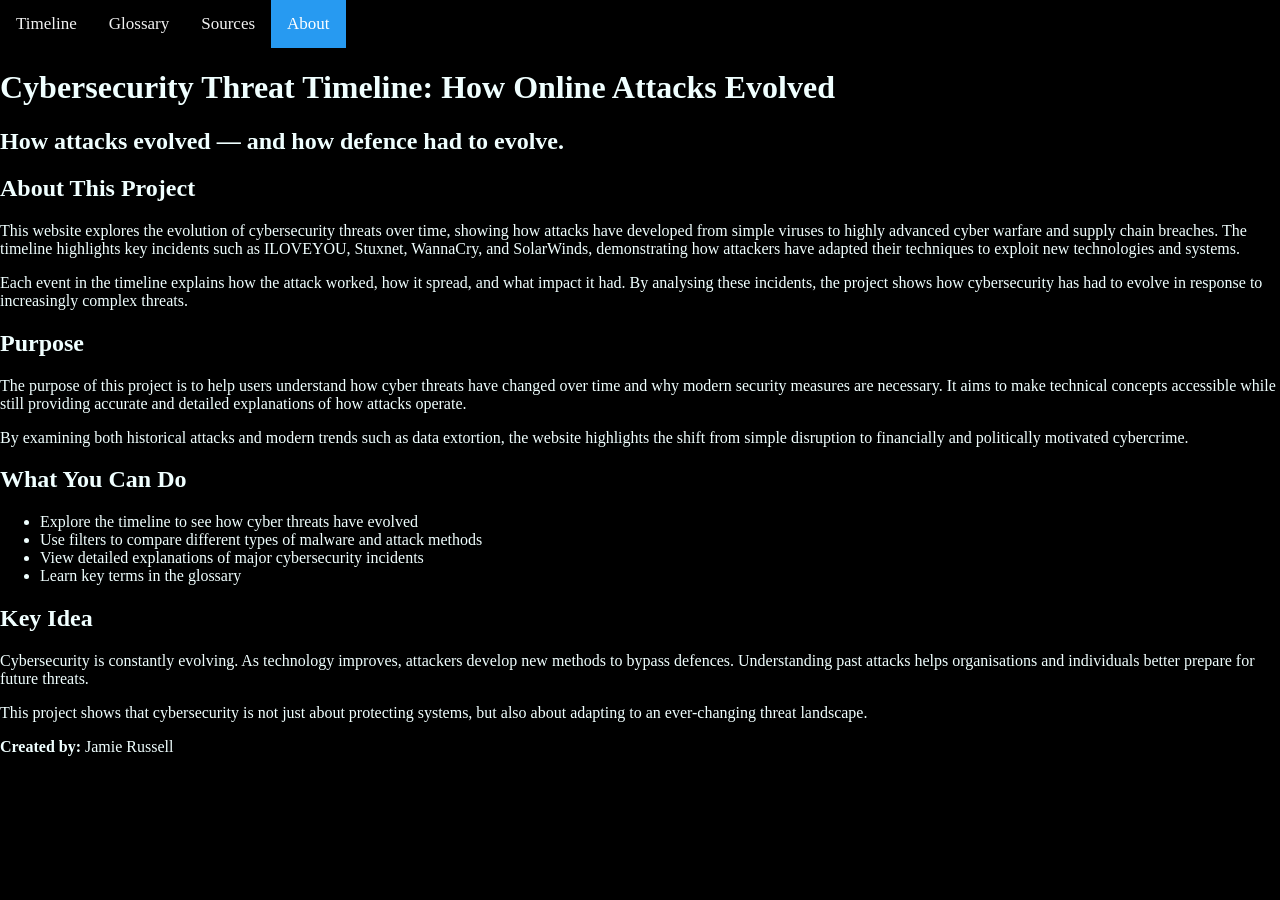
==== index.html @ bef0b319 "Add files via upload" ====
<!DOCTYPE html>
<html>
<link rel="stylesheet" href="/css/style.css">

<div class="topnav">
  <a href="/html/cybertimeline.html">Timeline</a>
  <a href="/html/glossary.html">Glossary</a>
  <a href="/html/sources.html">Sources</a>
  <a class="active" href="/index.html">About</a>
</div>
    <head>
    <title>Cybersecurity Timeline by Jamie Russell</title>
    <h1>Cybersecurity Threat Timeline: How Online Attacks Evolved</h1>
    <h2>How attacks evolved — and how defence had to evolve.</h2>
    </head>
    
    <body>

<h2>About This Project</h2>

<p>
This website explores the evolution of cybersecurity threats over time, showing how attacks have developed from simple viruses to highly advanced cyber warfare and supply chain breaches.
The timeline highlights key incidents such as ILOVEYOU, Stuxnet, WannaCry, and SolarWinds, demonstrating how attackers have adapted their techniques to exploit new technologies and systems.
</p>

<p>
Each event in the timeline explains how the attack worked, how it spread, and what impact it had. By analysing these incidents, the project shows how cybersecurity has had to evolve in response to increasingly complex threats.
</p>

<h2>Purpose</h2>

<p>
The purpose of this project is to help users understand how cyber threats have changed over time and why modern security measures are necessary. 
It aims to make technical concepts accessible while still providing accurate and detailed explanations of how attacks operate.
</p>

<p>
By examining both historical attacks and modern trends such as data extortion, the website highlights the shift from simple disruption to financially and politically motivated cybercrime.
</p>

<h2>What You Can Do</h2>

<ul>
  <li>Explore the timeline to see how cyber threats have evolved</li>
  <li>Use filters to compare different types of malware and attack methods</li>
  <li>View detailed explanations of major cybersecurity incidents</li>
  <li>Learn key terms in the glossary</li>
</ul>

<h2>Key Idea</h2>

<p>
Cybersecurity is constantly evolving. As technology improves, attackers develop new methods to bypass defences. 
Understanding past attacks helps organisations and individuals better prepare for future threats.
</p>

<p>
This project shows that cybersecurity is not just about protecting systems, but also about adapting to an ever-changing threat landscape.
</p>

</body>

<p><strong>Created by:</strong> Jamie Russell</p>

</html>
---- css/style.css ----
/* Main styling for all pages (colours, elements etc) */
.topnav {
  background-color: #000000;
  overflow: hidden;
}

.topnav a {
  float: left;
  color: #f2f2f2;
  text-align: center;
  padding: 14px 16px;
  text-decoration: none;
  font-size: 17px;
}

.topnav a:hover {
  background-color: #ddd;
  color: black;
}

.topnav a.active {
  background-color: #279AF1;
  color: white;
}

/* background + text */
body {
  margin: 0px;
  color: azure;
  background-color: black;
}

/* Styling for timeline cards and page */

/* container for all cards */
#cards {
  max-width: 900px;
  margin: 30px auto;
}

/* each card (main timeline box) */
.card {
  background-color: #111;
  padding: 15px; /* adds space inside */
  margin-bottom: 20px; /* space between cards */
  border-left: 4px solid #279AF1; /* blue line */
  border-radius: 4px;
  transition: 0.2s; /* makes hover smooth */
}

/* slight zoom + colour change on hover */
.card:hover {
  background-color: #1a1a1a;
  transform: scale(1.02);
}

/* title inside card */
.card h3 {
  margin: 0 0 8px 0;
  color: #279AF1;
}

/* text inside card */
.card p {
  margin: 4px 0;
  line-height: 1.4;
}

/* learn more button */
.learn-btn {
  display: inline-block;
  margin-top: 10px;
  padding: 6px 12px;
  background-color: #279AF1;
  color: white;
  text-decoration: none;
  border-radius: 4px;
}

/* button hover */
.learn-btn:hover {
  background-color: #1f7ed6;
}


/* search + dropdown filters */
#searchBox, select {
  margin: 10px 5px;
  padding: 6px;
  border-radius: 4px;
  border: none;
}

/* Styling for Sources page */

.source {
  margin-bottom: 20px;
  padding: 10px;
  border-bottom: 1px solid white;
}

.source h3 {
  color: #279AF1;
}

/* improve readability of source text */
.source p {
  margin: 0;
  line-height: 1.6;
}

/* source links */
.source a {
  color: #279AF1;
  text-decoration: none;
}

.source a:hover {
  text-decoration: underline;
}

/* Styling for Glossary page */

/* glossary container (keeps it centred) */
#glossary {
  max-width: 800px;
  margin: 30px auto;
}

/* each glossary term box */
.term {
  background-color: #111;
  padding: 15px;
  margin-bottom: 15px;
  border-left: 4px solid #279AF1;
  border-radius: 4px;
  transition: 0.2s;
}

/* hover effect like timeline cards */
.term:hover {
  background-color: #1a1a1a;
  transform: scale(1.02);
}

/* term title */
.term h3 {
  margin: 0 0 5px 0;
  color: #279AF1;
}

/* term text */
.term p {
  margin: 0;
  line-height: 1.4;
}

/* glossary search box */
#searchGlossary {
  display: block;
  margin: 20px auto;
  padding: 8px;
  width: 250px;
  border: none;
  border-radius: 4px;
} 
/* Container for all source cards */
.sources-container {
  display: flex;
  flex-wrap: wrap;
  justify-content: center;
  gap: 20px;
  padding: 2px;
}

/* Individual source card */
.source-card {
  background-color: #1e1e1e;
  color: white;
  border-radius: 12px;
  padding: 20px;
  width: 320px;
  box-shadow: 0 4px 10px rgba(0, 0, 0, 0.5);
  transition: transform 0.2s ease, box-shadow 0.2s ease;
}

/* Hover effect (matches timeline feel) */
.source-card:hover {
  transform: translateY(-5px) scale(1.02);
  box-shadow: 0 8px 20px rgba(0, 0, 0, 0.7);
}

/* Card headings */
.source-card h2 {
  margin-bottom: 12px;
  font-size: 20px;
  border-bottom: 2px solid #4da6ff;
  padding-bottom: 5px;
}

/* List style */
.source-card ul {
  list-style-type: none;
  padding: 0;
  margin: 0;
}

/* Individual source items */
.source-card li {
  margin-bottom: 14px;
  font-size: 14px;
  line-height: 1.4;
}

/* Links */
.source-card a {
  color: #4da6ff;
  font-size: 13px;
  text-decoration: none;
  display: inline-block;
  margin-top: 3px;
}

/* Link hover */
.source-card a:hover {
  text-decoration: underline;
  color: #80c1ff;
}

/* Optional: make titles slightly glow on hover */
.source-card:hover h2 {
  color: #80c1ff;
}
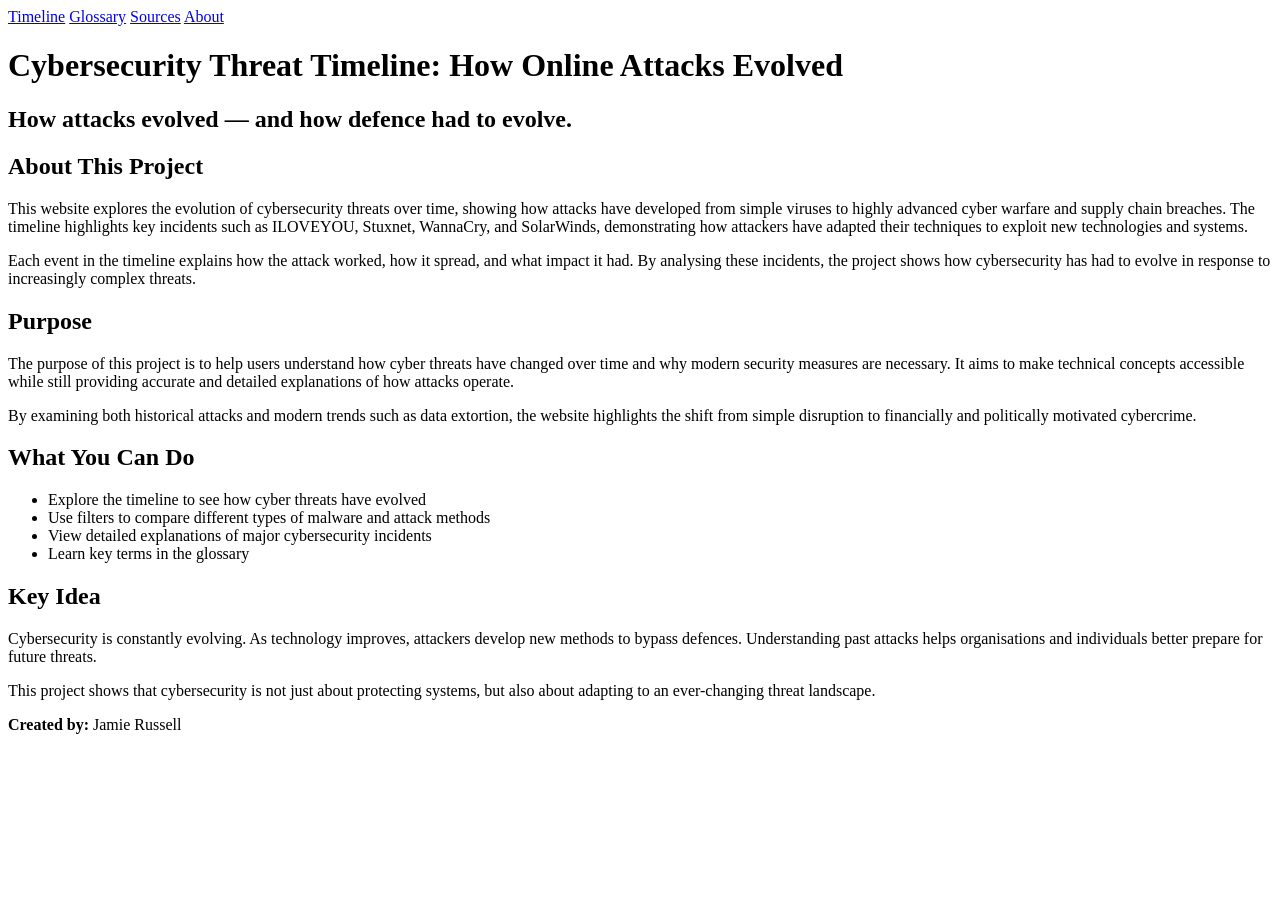
==== commit 5a7a096b: "Update index.html" ====
--- a/index.html
+++ b/index.html
@@ -1,12 +1,12 @@
 <!DOCTYPE html>
 <html>
-<link rel="stylesheet" href="/css/style.css">
+<link rel="stylesheet" href="FMP-College-Website/css/style.css">
 
 <div class="topnav">
-  <a href="/html/cybertimeline.html">Timeline</a>
-  <a href="/html/glossary.html">Glossary</a>
-  <a href="/html/sources.html">Sources</a>
-  <a class="active" href="/index.html">About</a>
+  <a href="FMP-College-Website/html/cybertimeline.html">Timeline</a>
+  <a href="FMP-College-Website/html/glossary.html">Glossary</a>
+  <a href="FMP-College-Website/html/sources.html">Sources</a>
+  <a class="active" href="FMP-College-Website/index.html">About</a>
 </div>
     <head>
     <title>Cybersecurity Timeline by Jamie Russell</title>
@@ -62,4 +62,4 @@
 
 <p><strong>Created by:</strong> Jamie Russell</p>
 
-</html>+</html>
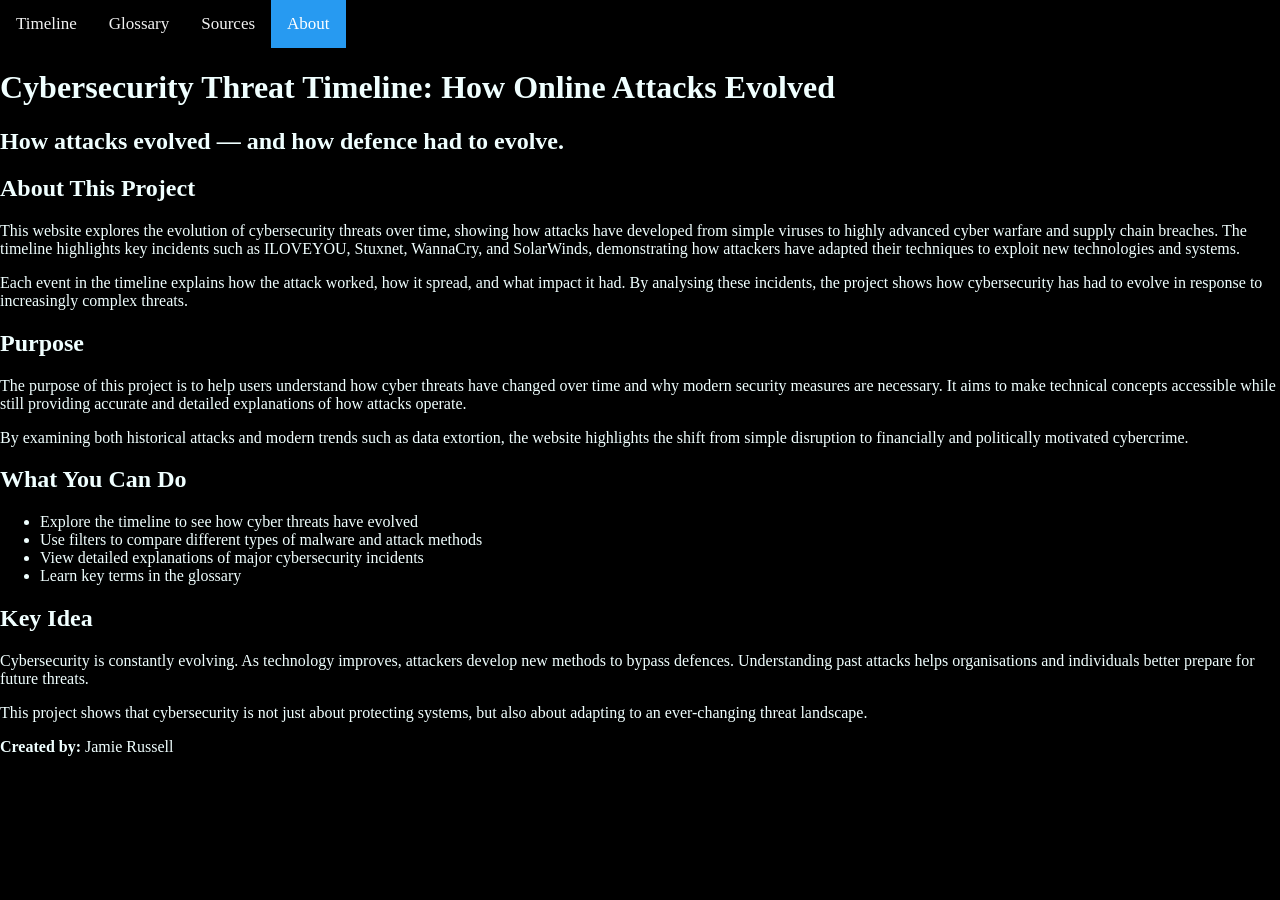
==== commit eddf2ac7: "Update index.html" ====
--- a/index.html
+++ b/index.html
@@ -1,12 +1,12 @@
 <!DOCTYPE html>
 <html>
-<link rel="stylesheet" href="FMP-College-Website/css/style.css">
+<link rel="stylesheet" href="/css/style.css">
 
 <div class="topnav">
-  <a href="FMP-College-Website/html/cybertimeline.html">Timeline</a>
-  <a href="FMP-College-Website/html/glossary.html">Glossary</a>
-  <a href="FMP-College-Website/html/sources.html">Sources</a>
-  <a class="active" href="FMP-College-Website/index.html">About</a>
+  <a href="/html/cybertimeline.html">Timeline</a>
+  <a href="/html/glossary.html">Glossary</a>
+  <a href="/html/sources.html">Sources</a>
+  <a class="active" href="/index.html">About</a>
 </div>
     <head>
     <title>Cybersecurity Timeline by Jamie Russell</title>
--- a/css/style.css
+++ b/css/style.css
@@ -0,0 +1,235 @@
+/* Main styling for all pages (colours, elements etc) */
+.topnav {
+  background-color: #000000;
+  overflow: hidden;
+}
+
+.topnav a {
+  float: left;
+  color: #f2f2f2;
+  text-align: center;
+  padding: 14px 16px;
+  text-decoration: none;
+  font-size: 17px;
+}
+
+.topnav a:hover {
+  background-color: #ddd;
+  color: black;
+}
+
+.topnav a.active {
+  background-color: #279AF1;
+  color: white;
+}
+
+/* background + text */
+body {
+  margin: 0px;
+  color: azure;
+  background-color: black;
+}
+
+/* Styling for timeline cards and page */
+
+/* container for all cards */
+#cards {
+  max-width: 900px;
+  margin: 30px auto;
+}
+
+/* each card (main timeline box) */
+.card {
+  background-color: #111;
+  padding: 15px; /* adds space inside */
+  margin-bottom: 20px; /* space between cards */
+  border-left: 4px solid #279AF1; /* blue line */
+  border-radius: 4px;
+  transition: 0.2s; /* makes hover smooth */
+}
+
+/* slight zoom + colour change on hover */
+.card:hover {
+  background-color: #1a1a1a;
+  transform: scale(1.02);
+}
+
+/* title inside card */
+.card h3 {
+  margin: 0 0 8px 0;
+  color: #279AF1;
+}
+
+/* text inside card */
+.card p {
+  margin: 4px 0;
+  line-height: 1.4;
+}
+
+/* learn more button */
+.learn-btn {
+  display: inline-block;
+  margin-top: 10px;
+  padding: 6px 12px;
+  background-color: #279AF1;
+  color: white;
+  text-decoration: none;
+  border-radius: 4px;
+}
+
+/* button hover */
+.learn-btn:hover {
+  background-color: #1f7ed6;
+}
+
+
+/* search + dropdown filters */
+#searchBox, select {
+  margin: 10px 5px;
+  padding: 6px;
+  border-radius: 4px;
+  border: none;
+}
+
+/* Styling for Sources page */
+
+.source {
+  margin-bottom: 20px;
+  padding: 10px;
+  border-bottom: 1px solid white;
+}
+
+.source h3 {
+  color: #279AF1;
+}
+
+/* improve readability of source text */
+.source p {
+  margin: 0;
+  line-height: 1.6;
+}
+
+/* source links */
+.source a {
+  color: #279AF1;
+  text-decoration: none;
+}
+
+.source a:hover {
+  text-decoration: underline;
+}
+
+/* Styling for Glossary page */
+
+/* glossary container (keeps it centred) */
+#glossary {
+  max-width: 800px;
+  margin: 30px auto;
+}
+
+/* each glossary term box */
+.term {
+  background-color: #111;
+  padding: 15px;
+  margin-bottom: 15px;
+  border-left: 4px solid #279AF1;
+  border-radius: 4px;
+  transition: 0.2s;
+}
+
+/* hover effect like timeline cards */
+.term:hover {
+  background-color: #1a1a1a;
+  transform: scale(1.02);
+}
+
+/* term title */
+.term h3 {
+  margin: 0 0 5px 0;
+  color: #279AF1;
+}
+
+/* term text */
+.term p {
+  margin: 0;
+  line-height: 1.4;
+}
+
+/* glossary search box */
+#searchGlossary {
+  display: block;
+  margin: 20px auto;
+  padding: 8px;
+  width: 250px;
+  border: none;
+  border-radius: 4px;
+} 
+/* Container for all source cards */
+.sources-container {
+  display: flex;
+  flex-wrap: wrap;
+  justify-content: center;
+  gap: 20px;
+  padding: 2px;
+}
+
+/* Individual source card */
+.source-card {
+  background-color: #1e1e1e;
+  color: white;
+  border-radius: 12px;
+  padding: 20px;
+  width: 320px;
+  box-shadow: 0 4px 10px rgba(0, 0, 0, 0.5);
+  transition: transform 0.2s ease, box-shadow 0.2s ease;
+}
+
+/* Hover effect (matches timeline feel) */
+.source-card:hover {
+  transform: translateY(-5px) scale(1.02);
+  box-shadow: 0 8px 20px rgba(0, 0, 0, 0.7);
+}
+
+/* Card headings */
+.source-card h2 {
+  margin-bottom: 12px;
+  font-size: 20px;
+  border-bottom: 2px solid #4da6ff;
+  padding-bottom: 5px;
+}
+
+/* List style */
+.source-card ul {
+  list-style-type: none;
+  padding: 0;
+  margin: 0;
+}
+
+/* Individual source items */
+.source-card li {
+  margin-bottom: 14px;
+  font-size: 14px;
+  line-height: 1.4;
+}
+
+/* Links */
+.source-card a {
+  color: #4da6ff;
+  font-size: 13px;
+  text-decoration: none;
+  display: inline-block;
+  margin-top: 3px;
+}
+
+/* Link hover */
+.source-card a:hover {
+  text-decoration: underline;
+  color: #80c1ff;
+}
+
+/* Optional: make titles slightly glow on hover */
+.source-card:hover h2 {
+  color: #80c1ff;
+}
+
+
